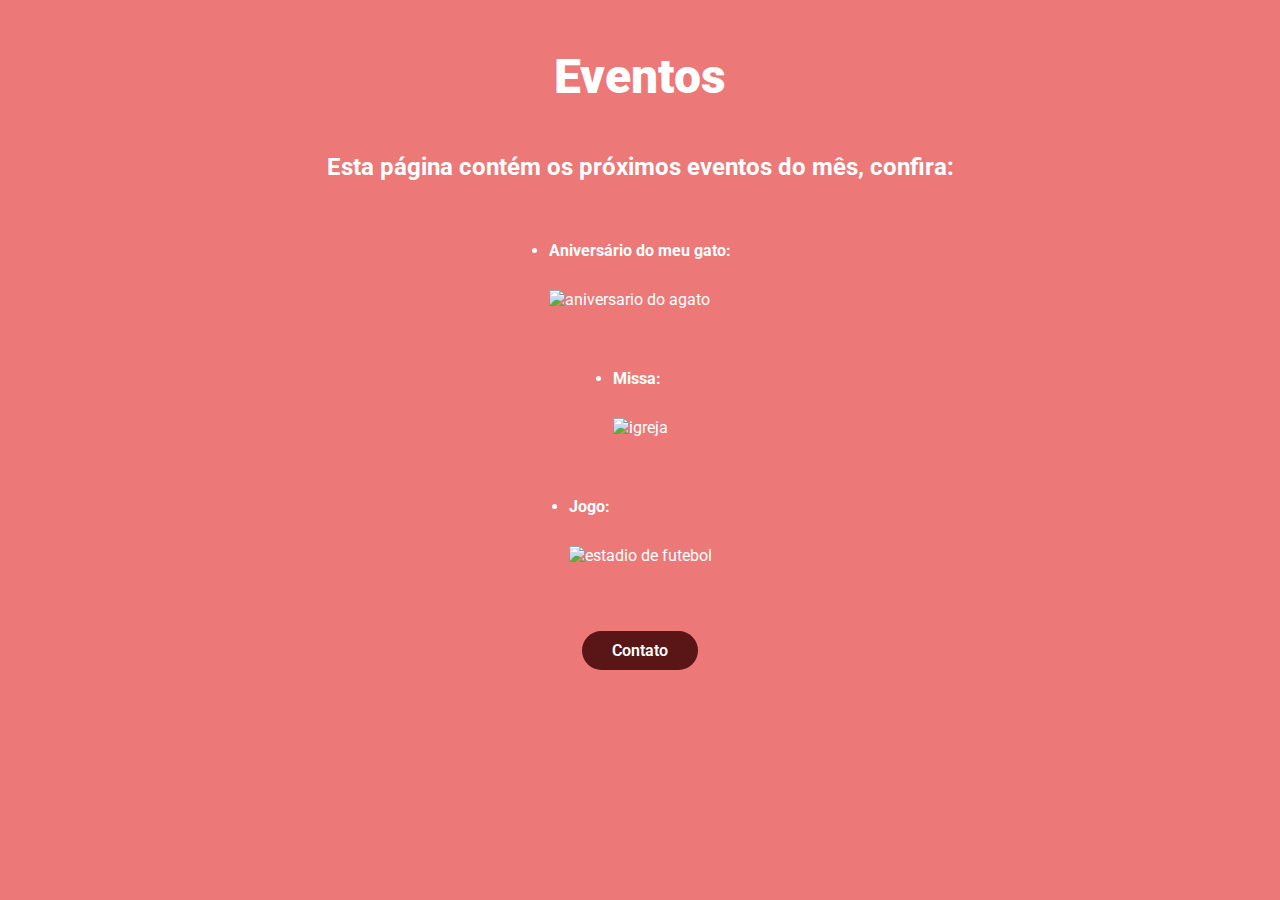
==== index.html @ 4d6b120c "first commit" ====
<!DOCTYPE html>
<html lang="en">

<head>
    <meta charset="UTF-8" />
    <meta name="viewport" content="width=device-width, initial-scale=1.0" />
    <title>Lista de Eventos</title>
    <link rel="stylesheet" type="text/css" href="style.css" />
    <link rel="preconnect" href="https://fonts.googleapis.com" />
    <link rel="preconnect" href="https://fonts.gstatic.com" crossorigin />
    <link
        href="https://fonts.googleapis.com/css2?family=Roboto:ital,wght@0,100;0,300;0,400;0,500;0,700;0,900;1,100;1,300;1,400;1,500;1,700;1,900&display=swap"
        rel="stylesheet" />
</head>

<body>
    <h1>Eventos</h1>
    <div class="eventos">
        <h2>Esta página contém os próximos eventos do mês, confira:</h2>
        <ul class="evento">
            <li>
                <div class="container">
                    <p>Aniversário do meu gato:</p>
                    <img src="https://plus.unsplash.com/premium_photo-1691869263960-4235219f790c?q=80&w=2070&auto=format&fit=crop&ixlib=rb-4.0.3&ixid=M3wxMjA3fDB8MHxwaG90by1wYWdlfHx8fGVufDB8fHx8fA%3D%3D"
                        alt="aniversario do agato" />
                </div>
            </li>
            <li>
                <div class="container">
                    <p>Missa:</p>
                    <img src="https://images.unsplash.com/photo-1551759138-3a1d9214d973?q=80&w=2070&auto=format&fit=crop&ixlib=rb-4.0.3&ixid=M3wxMjA3fDB8MHxwaG90by1wYWdlfHx8fGVufDB8fHx8fA%3D%3D"
                        alt="igreja" />
                </div>
            </li>
            <li>
                <div class="container">
                    <p>Jogo:</p>
                    <img src="https://images.unsplash.com/photo-1629217855633-79a6925d6c47?q=80&w=2070&auto=format&fit=crop&ixlib=rb-4.0.3&ixid=M3wxMjA3fDB8MHxwaG90by1wYWdlfHx8fGVufDB8fHx8fA%3D%3D"
                        alt="estadio de futebol" />
                </div>
            </li>
        </ul>
    </div>

    <div class="zap">
        <a href="https://api.whatsapp.com/send?phone=+555189938564
        ">Contato</a>
    </div>
</body>

</html>
---- style.css ----
* {
    color: white;
    background: rgb(236, 120, 120);
    font-family: "Roboto", sans-serif;
    box-sizing: border-box;
    margin: 0;
    padding: 0;
}

h1 {
    font-size: 3rem;
    padding: 3rem 0;
    text-align: center;
    font-weight: 900;
}

h2 {
    margin-bottom: 60px;
}

p {
    font-weight: bold;
    margin-bottom: 30px;
}

img{
    width: 80%;
    height: 80%;
}

.eventos {
    display: flex;
    flex-direction: column;
    align-items: center;
}

.evento {
    display: flex;
    flex-direction: column;
    justify-content: space-between;
    align-items: center;
    max-width: 50rem;
}

.container{
    margin-bottom: 60px;
}

.zap {
    width: 100%;
    text-align: center;
    padding: 1rem 0;
}

a {
    padding: 10px 30px;
    font-weight: 600;
    text-decoration: none;
    border-radius: 20px;
}

a,
a:link,
a:visited,
a:focus {
    background: rgb(90, 22, 22);
    color: rgb(255, 255, 255);
}

a:hover {
    background: brown;
}
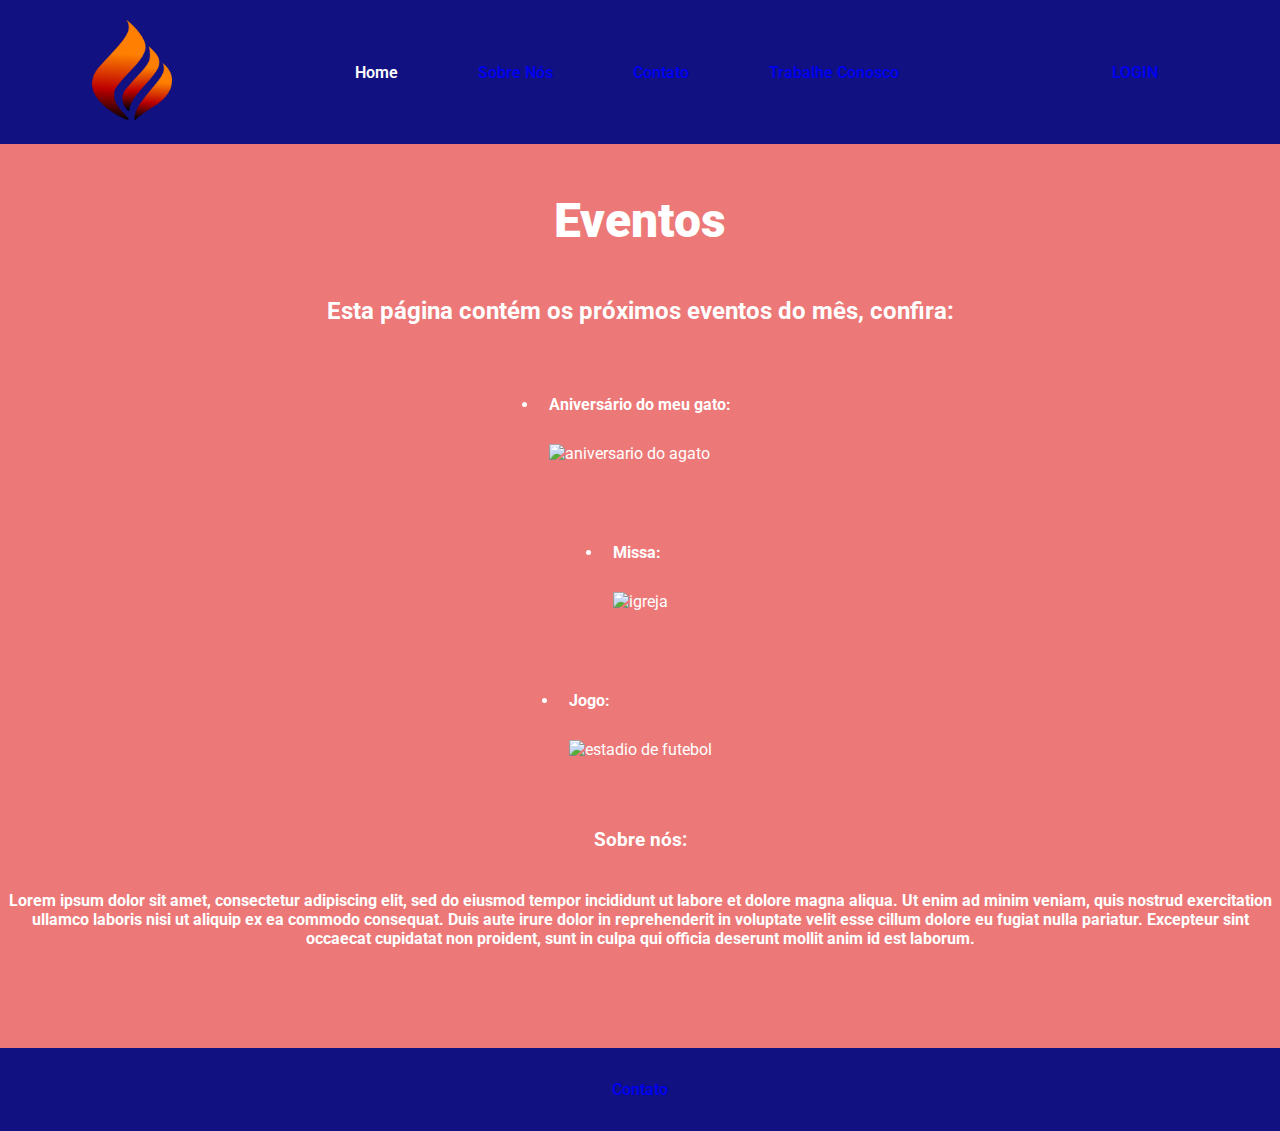
==== commit 5763bc13: "atividade final" ====
--- a/index.html
+++ b/index.html
@@ -14,38 +14,64 @@
 </head>
 
 <body>
-    <h1>Eventos</h1>
-    <div class="eventos">
-        <h2>Esta página contém os próximos eventos do mês, confira:</h2>
-        <ul class="evento">
-            <li>
-                <div class="container">
-                    <p>Aniversário do meu gato:</p>
-                    <img src="https://plus.unsplash.com/premium_photo-1691869263960-4235219f790c?q=80&w=2070&auto=format&fit=crop&ixlib=rb-4.0.3&ixid=M3wxMjA3fDB8MHxwaG90by1wYWdlfHx8fGVufDB8fHx8fA%3D%3D"
-                        alt="aniversario do agato" />
-                </div>
-            </li>
-            <li>
-                <div class="container">
-                    <p>Missa:</p>
-                    <img src="https://images.unsplash.com/photo-1551759138-3a1d9214d973?q=80&w=2070&auto=format&fit=crop&ixlib=rb-4.0.3&ixid=M3wxMjA3fDB8MHxwaG90by1wYWdlfHx8fGVufDB8fHx8fA%3D%3D"
-                        alt="igreja" />
-                </div>
-            </li>
-            <li>
-                <div class="container">
-                    <p>Jogo:</p>
-                    <img src="https://images.unsplash.com/photo-1629217855633-79a6925d6c47?q=80&w=2070&auto=format&fit=crop&ixlib=rb-4.0.3&ixid=M3wxMjA3fDB8MHxwaG90by1wYWdlfHx8fGVufDB8fHx8fA%3D%3D"
-                        alt="estadio de futebol" />
-                </div>
-            </li>
-        </ul>
-    </div>
+    <header>
+        <div>
+            <img src="logo.png" alt="LOGO" class="logo">
+        </div>
+        <nav>
+            <ul class="nav">
+                <li><a href="">Home</a></li>
+                <li><a href="#sobre">Sobre Nós</a></li>
+                <li><a href="#zap">Contato</a></li>
+                <li><a href="https://google.com" target="_blank">Trabalhe Conosco</a></li>
+            </ul>
+        </nav>
+        <div>
+            <a href="login.html">LOGIN</a>
+        </div>
+    </header>
+    <main>
+        <h1>Eventos</h1>
+        <div class="eventos">
+            <h2>Esta página contém os próximos eventos do mês, confira:</h2>
+            <ul class="evento">
+                <li>
+                    <div class="container">
+                        <p>Aniversário do meu gato:</p>
+                        <img src="https://plus.unsplash.com/premium_photo-1691869263960-4235219f790c?q=80&w=2070&auto=format&fit=crop&ixlib=rb-4.0.3&ixid=M3wxMjA3fDB8MHxwaG90by1wYWdlfHx8fGVufDB8fHx8fA%3D%3D"
+                            alt="aniversario do agato" />
+                    </div>
+                </li>
+                <li>
+                    <div class="container">
+                        <p>Missa:</p>
+                        <img src="https://images.unsplash.com/photo-1551759138-3a1d9214d973?q=80&w=2070&auto=format&fit=crop&ixlib=rb-4.0.3&ixid=M3wxMjA3fDB8MHxwaG90by1wYWdlfHx8fGVufDB8fHx8fA%3D%3D"
+                            alt="igreja" />
+                    </div>
+                </li>
+                <li>
+                    <div class="container">
+                        <p>Jogo:</p>
+                        <img src="https://images.unsplash.com/photo-1629217855633-79a6925d6c47?q=80&w=2070&auto=format&fit=crop&ixlib=rb-4.0.3&ixid=M3wxMjA3fDB8MHxwaG90by1wYWdlfHx8fGVufDB8fHx8fA%3D%3D"
+                            alt="estadio de futebol" />
+                    </div>
+                </li>
+            </ul>
+        </div>
+    </main>
 
-    <div class="zap">
-        <a href="https://api.whatsapp.com/send?phone=+555189938564
-        ">Contato</a>
-    </div>
+    <aside class="sobre" >
+        <h3>Sobre nós:</h3>
+        <p class="lorem" name="sobre"> Lorem ipsum dolor sit amet, consectetur adipiscing elit, sed do eiusmod tempor incididunt ut labore et
+            dolore magna aliqua. Ut enim ad minim veniam, quis nostrud exercitation ullamco laboris nisi ut aliquip
+            ex ea commodo consequat. Duis aute irure dolor in reprehenderit in voluptate velit esse cillum dolore eu
+            fugiat nulla pariatur. Excepteur sint occaecat cupidatat non proident, sunt in culpa qui officia
+            deserunt mollit anim id est laborum.</p>
+    </aside>
+
+    <footer class="zap-container">
+        <a class="zap" name="zap" href="https://api.whatsapp.com/send?phone=5584988495054">Contato</a>
+    </footer>
 </body>
 
 </html>--- a/style.css
+++ b/style.css
@@ -1,10 +1,44 @@
 * {
-    color: white;
-    background: rgb(236, 120, 120);
+
     font-family: "Roboto", sans-serif;
     box-sizing: border-box;
     margin: 0;
     padding: 0;
+
+}
+
+header {
+    display: flex;
+    background-color: rgb(17, 17, 129);
+    width: 100%;
+    color: white;
+    justify-content: space-around;
+    padding: 20px;
+    align-items: center;
+}
+
+main {
+    color: white;
+    background: rgb(236, 120, 120);
+}
+
+.nav {
+    display: flex;
+    list-style: none;
+}
+
+li {
+    padding: 10px;
+}
+
+li:hover {
+    background-color: rgb(236, 120, 120);
+    font-weight: bold;
+}
+
+.logo {
+    height: 100px;
+    width: 80px;
 }
 
 h1 {
@@ -17,15 +51,29 @@
 h2 {
     margin-bottom: 60px;
 }
+h3 {
+    margin-bottom: 40px;
+}
 
 p {
     font-weight: bold;
     margin-bottom: 30px;
+    background-color: rgb(236, 120, 120);
 }
 
-img{
+.lorem {
+    padding-bottom: 100px;
+}
+img {
     width: 80%;
     height: 80%;
+}
+
+aside {
+    margin-bottom: -30px;
+    text-align: center;
+    background-color: rgb(236, 120, 120);
+    color: white;
 }
 
 .eventos {
@@ -42,14 +90,15 @@
     max-width: 50rem;
 }
 
-.container{
+.container {
     margin-bottom: 60px;
 }
 
-.zap {
+.zap-container{
     width: 100%;
     text-align: center;
-    padding: 1rem 0;
+    padding: 2rem 0;
+    background-color: rgb(17, 17, 129);
 }
 
 a {
@@ -59,14 +108,15 @@
     border-radius: 20px;
 }
 
-a,
-a:link,
-a:visited,
-a:focus {
-    background: rgb(90, 22, 22);
+
+a:visited{
     color: rgb(255, 255, 255);
 }
 
-a:hover {
+a:hover{
+   background-color: rgb(236, 120, 120);
+}
+
+zap:hover {
     background: brown;
 }